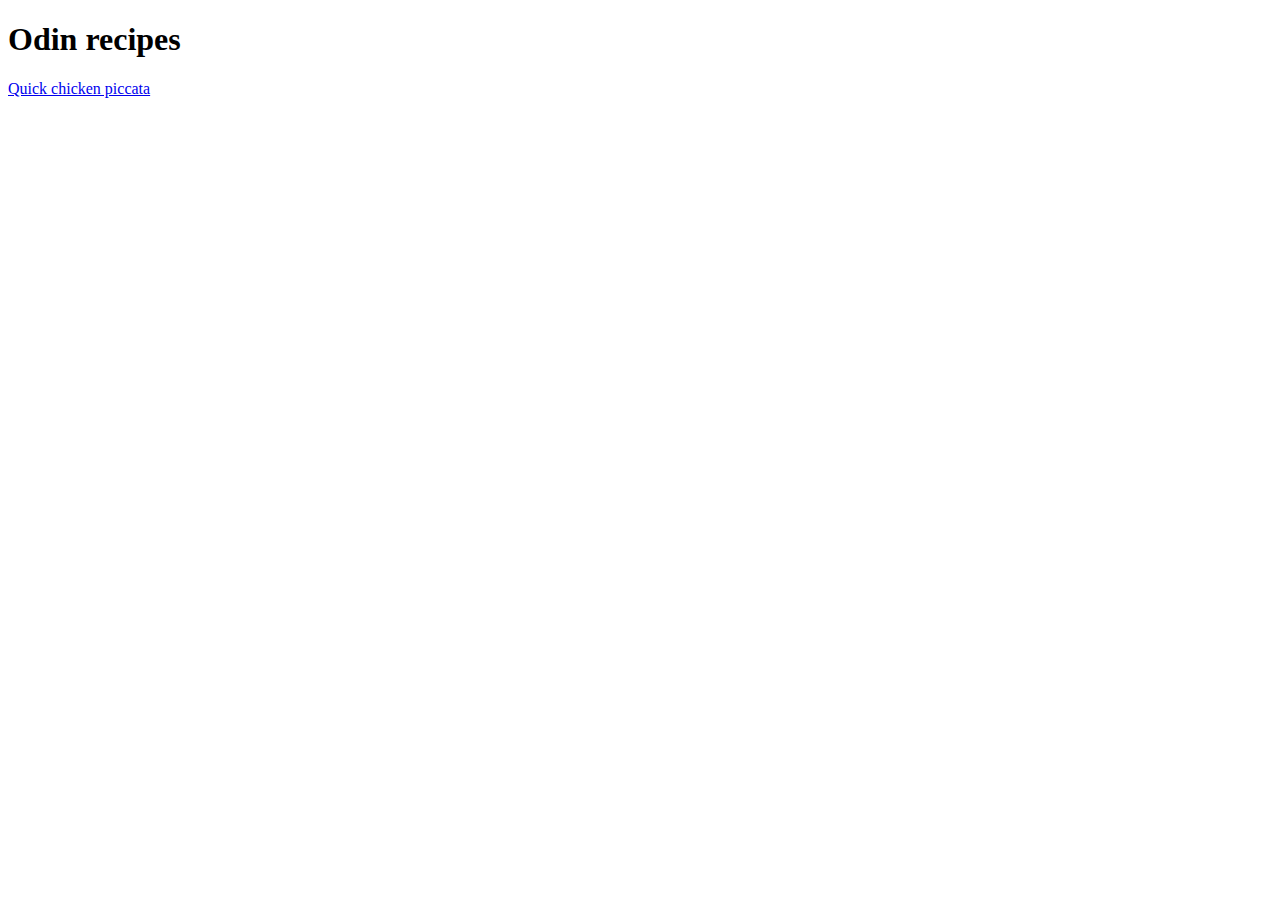
==== index.html @ fd5cca5c "Complete piccata recipe" ====
<!DOCTYPE html>
<html lang="en">

<head>
	<meta charset="UTF-8">
	<meta http-equiv="X-UA-Compatible" content="IE=edge">
	<meta name="viewport" content="width=device-width, initial-scale=1.0">
	<title>Document</title>
</head>

<body>
	<h1>Odin recipes</h1>

	<a href="recipes/picatta.html" target="_blank">Quick chicken piccata</a>
</body>

</html>
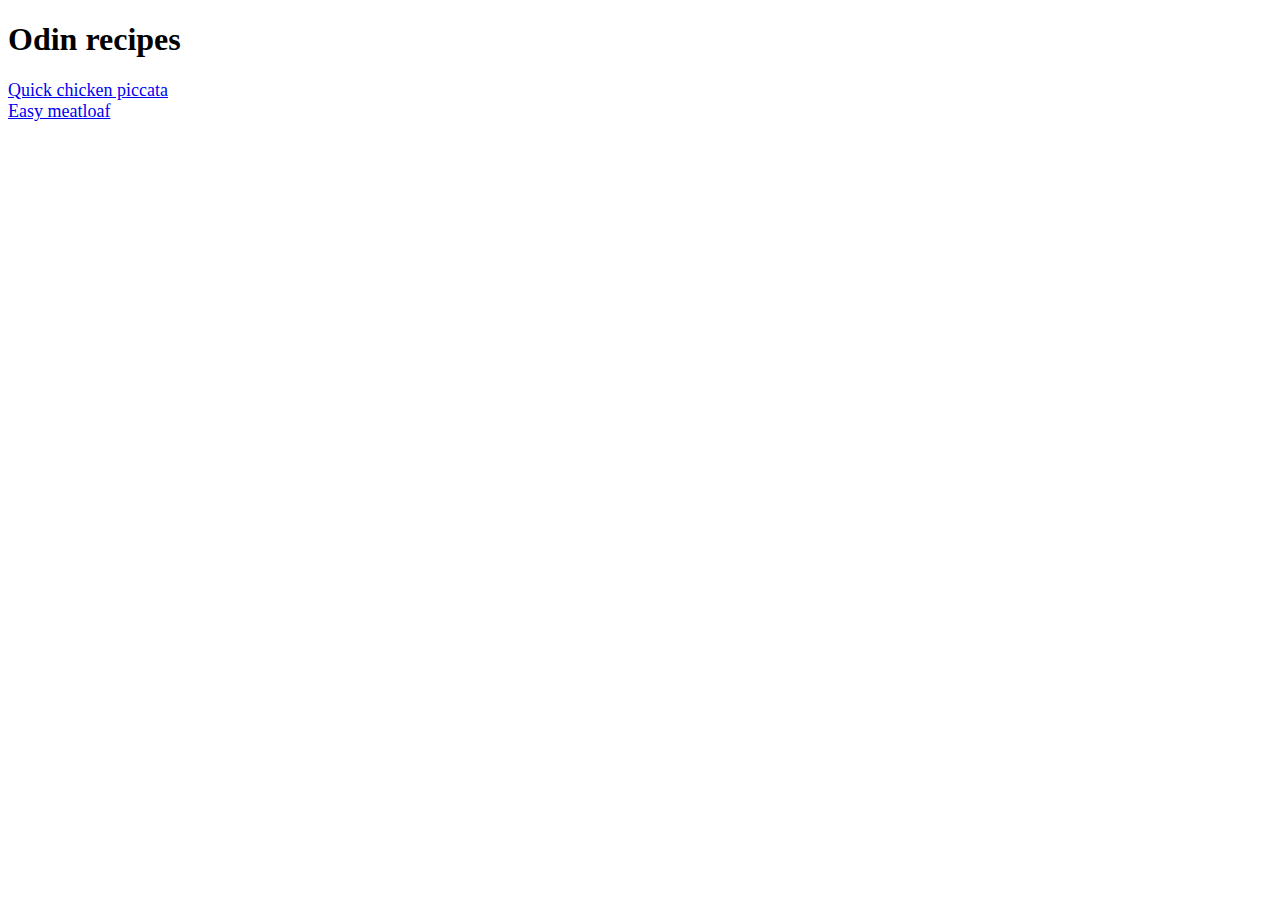
==== commit 1d182323: "Add meatloaf recipe" ====
--- a/index.html
+++ b/index.html
@@ -6,12 +6,19 @@
 	<meta http-equiv="X-UA-Compatible" content="IE=edge">
 	<meta name="viewport" content="width=device-width, initial-scale=1.0">
 	<title>Document</title>
+	<style>
+		a {
+			font-size: large;
+		}
+	</style>
 </head>
 
 <body>
 	<h1>Odin recipes</h1>
 
-	<a href="recipes/picatta.html" target="_blank">Quick chicken piccata</a>
+	<a href="recipes/picatta.html" target="_blank">Quick chicken piccata</a><br>
+
+	<a href="recipes/meatloaf.html" target="_blank">Easy meatloaf</a>
 </body>
 
 </html>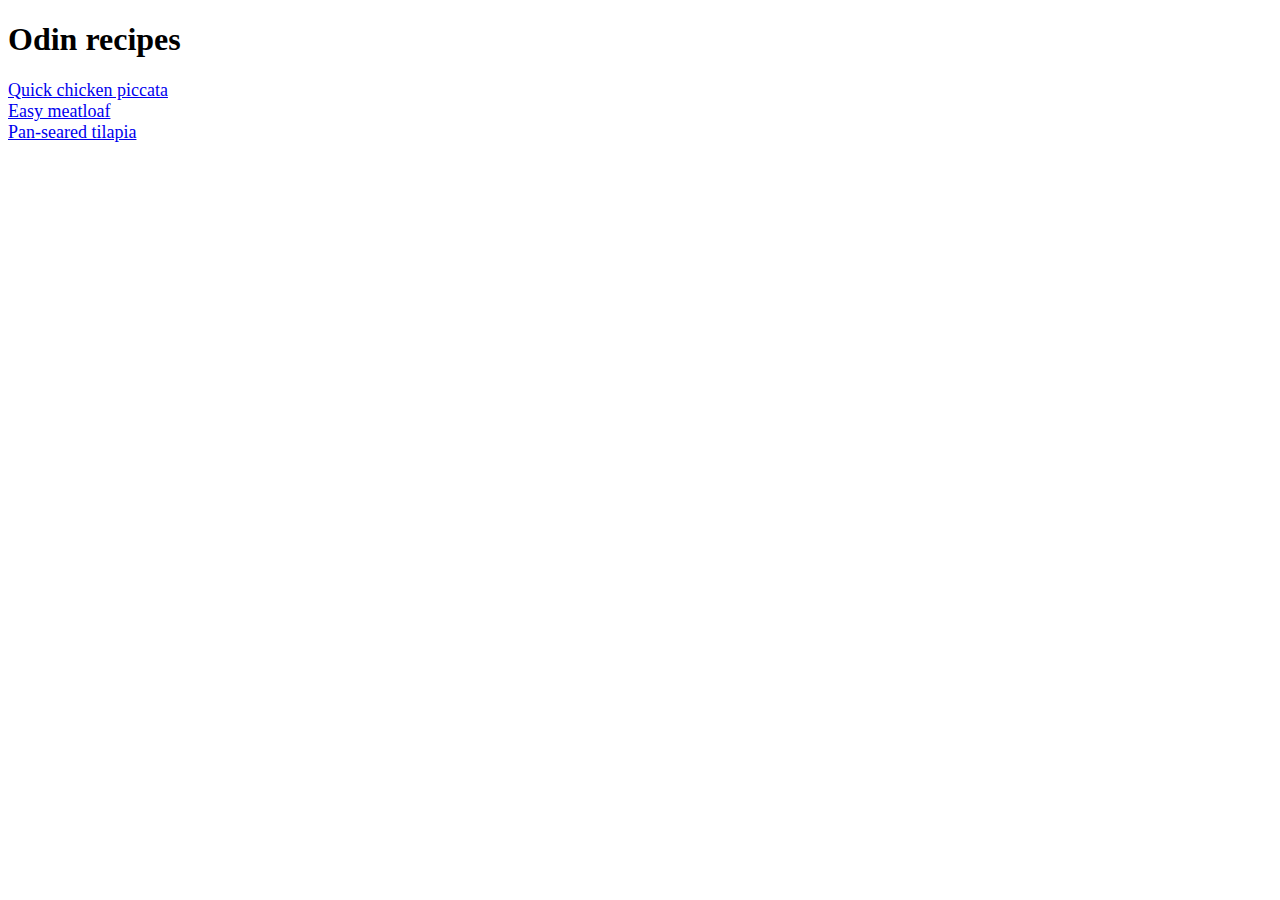
==== commit 0ee753fc: "Add tilapia recipe" ====
--- a/index.html
+++ b/index.html
@@ -18,7 +18,9 @@
 
 	<a href="recipes/picatta.html" target="_blank">Quick chicken piccata</a><br>
 
-	<a href="recipes/meatloaf.html" target="_blank">Easy meatloaf</a>
+	<a href="recipes/meatloaf.html" target="_blank">Easy meatloaf</a><br>
+
+	<a href="recipes/tilapia.html" target="_blank">Pan-seared tilapia</a>
 </body>
 
 </html>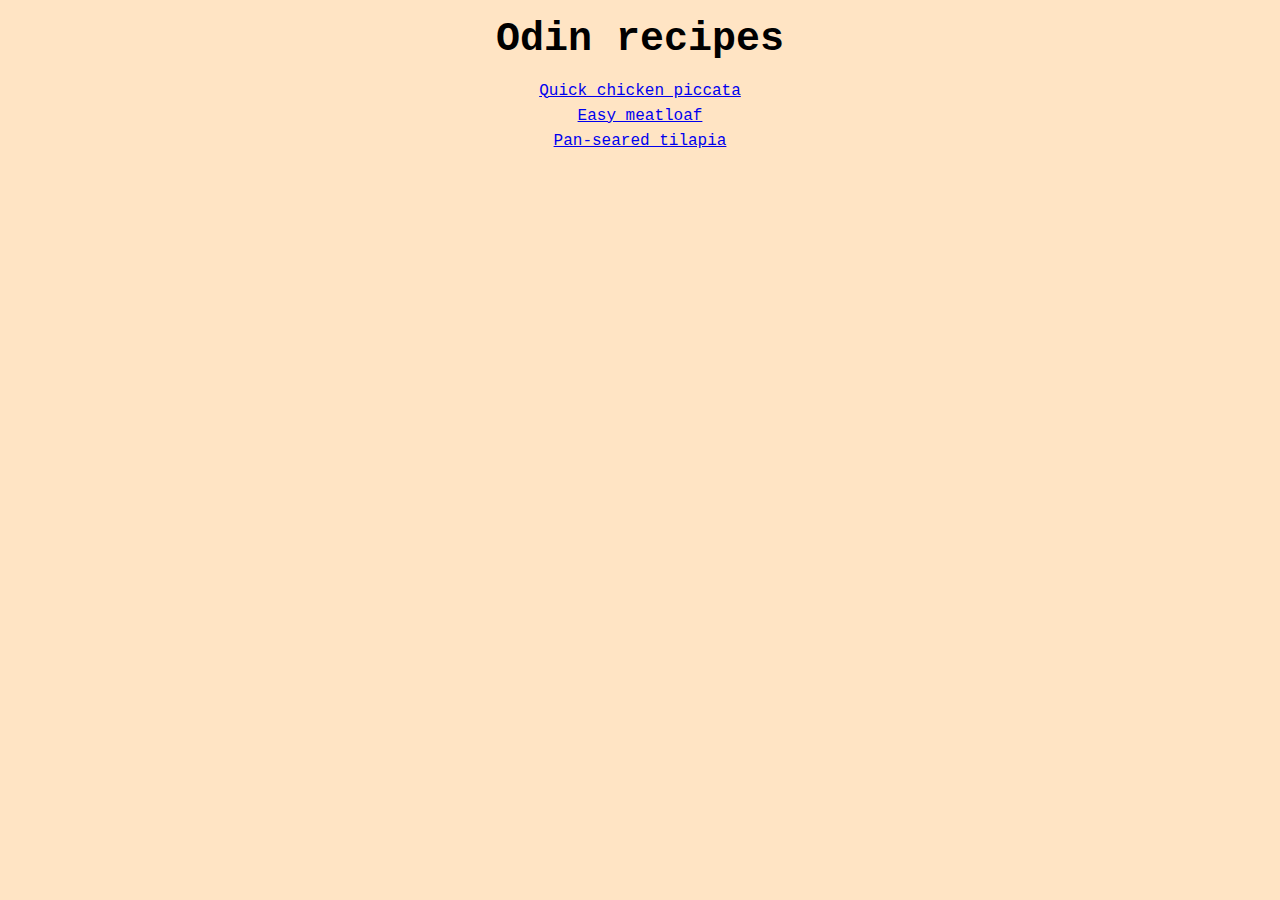
==== commit fb0fc69b: "Add color, center position" ====
--- a/index.html
+++ b/index.html
@@ -5,22 +5,20 @@
 	<meta charset="UTF-8">
 	<meta http-equiv="X-UA-Compatible" content="IE=edge">
 	<meta name="viewport" content="width=device-width, initial-scale=1.0">
-	<title>Document</title>
-	<style>
-		a {
-			font-size: large;
-		}
-	</style>
+	<title>Odin recipes</title>
+	<link rel="stylesheet" href="styles.css">
 </head>
 
 <body>
 	<h1>Odin recipes</h1>
 
-	<a href="recipes/picatta.html" target="_blank">Quick chicken piccata</a><br>
+	<div>
+		<a href="recipes/picatta.html" target="_blank">Quick chicken piccata</a><br>
 
-	<a href="recipes/meatloaf.html" target="_blank">Easy meatloaf</a><br>
+		<a href="recipes/meatloaf.html" target="_blank">Easy meatloaf</a><br>
 
-	<a href="recipes/tilapia.html" target="_blank">Pan-seared tilapia</a>
+		<a href="recipes/tilapia.html" target="_blank">Pan-seared tilapia</a><br>
+	</div>
 </body>
 
 </html>--- a/styles.css
+++ b/styles.css
@@ -0,0 +1,31 @@
+body {
+	background-color: bisque;
+	font-family: 'Courier New', Courier, monospace;
+	line-height: 25px;
+}
+
+h1 {
+	font-size: 40px;
+	text-align: center;
+}
+
+
+img {
+	margin: 20px;
+}
+
+div {
+	width: 700px;
+	text-align: center;
+	margin: auto;
+}
+
+p,
+ol,
+ul {
+	text-align: left;
+}
+
+p {
+	text-indent: 40px;
+}